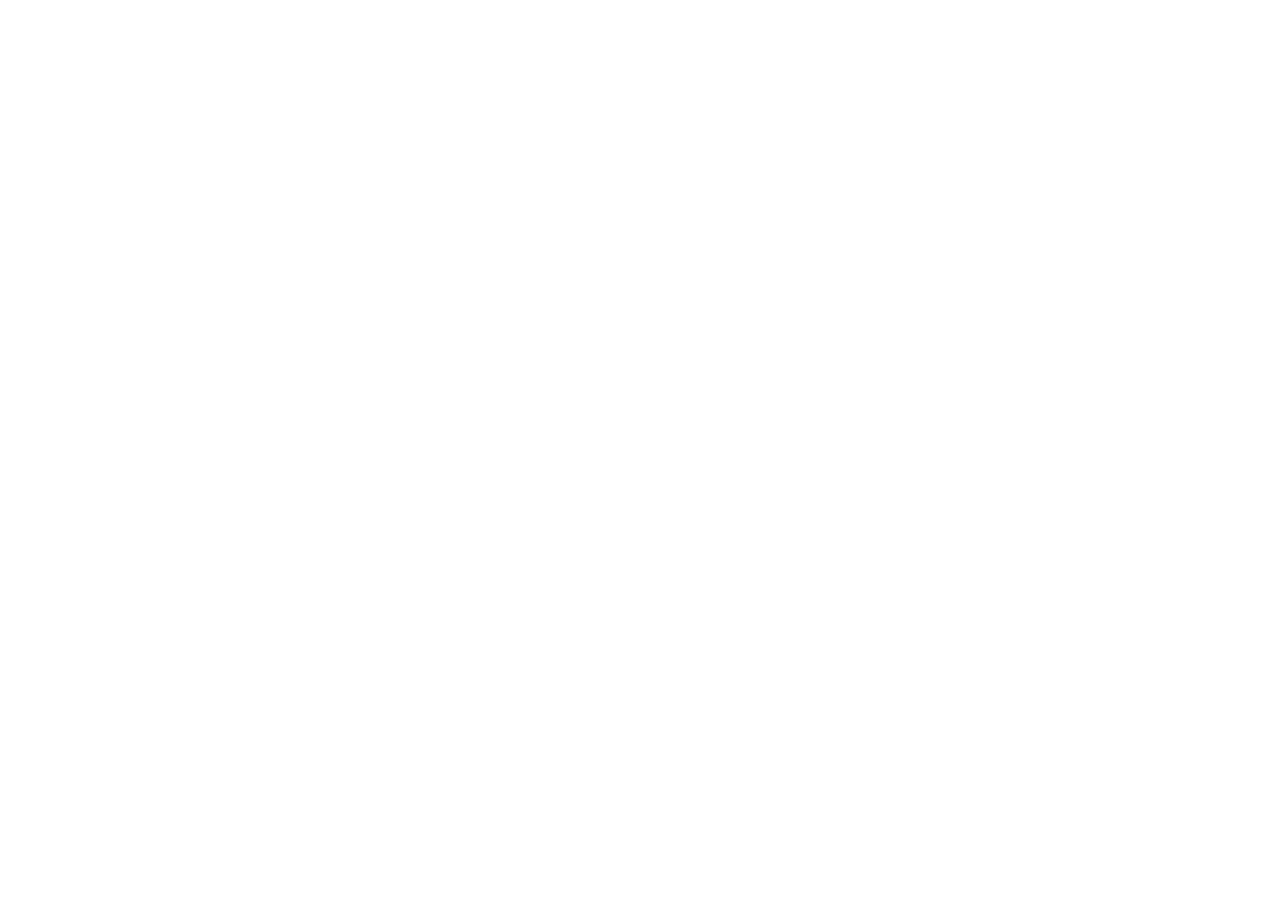
==== snake.html @ ec8684a4 "1" ====
<!DOCTYPE html>
<html>
<head>
<meta charset="utf-8">
<title>垃圾堆小吃</title>
<style>
body {
    margin: 0;
}


</head>
<body>
<div style="text-align: center;height:50px;background-color:#ffff00">
	<h1>垃圾堆小吃</h1>
</div>
<ul>
  <li><a href="#home">主菜</a></li>
  <li><a class="active" href="#news">小吃</a></li>
  <li><a href="#contact">饮料</a></li>
  <li><a href="#about">甜点</a></li>
</ul>

<div style="margin-left:20%;padding:1px 16px">
  <h2>Fixed Full-height Side Nav</h2>
  <h3>Try to scroll this area, and see how the sidenav sticks to the page</h3>
  <p>Notice that this div element has a left margin of 25%. This is because the side navigation is set to 25% width. If you remove the margin, the sidenav will overlay/sit on top of this div.</p>
  <p>Also notice that we have set overflow:auto to sidenav. This will add a scrollbar when the sidenav is too long (for example if it has over 50 links inside of it).</p>
  <p>Some text..</p>
  <p>Some text..</p>
  <p>Some text..</p>
  <p>Some text..</p>
  <p>Some text..</p>
  <p>Some text..</p>
  <p>Some text..</p>
</div>

</body>
</html>
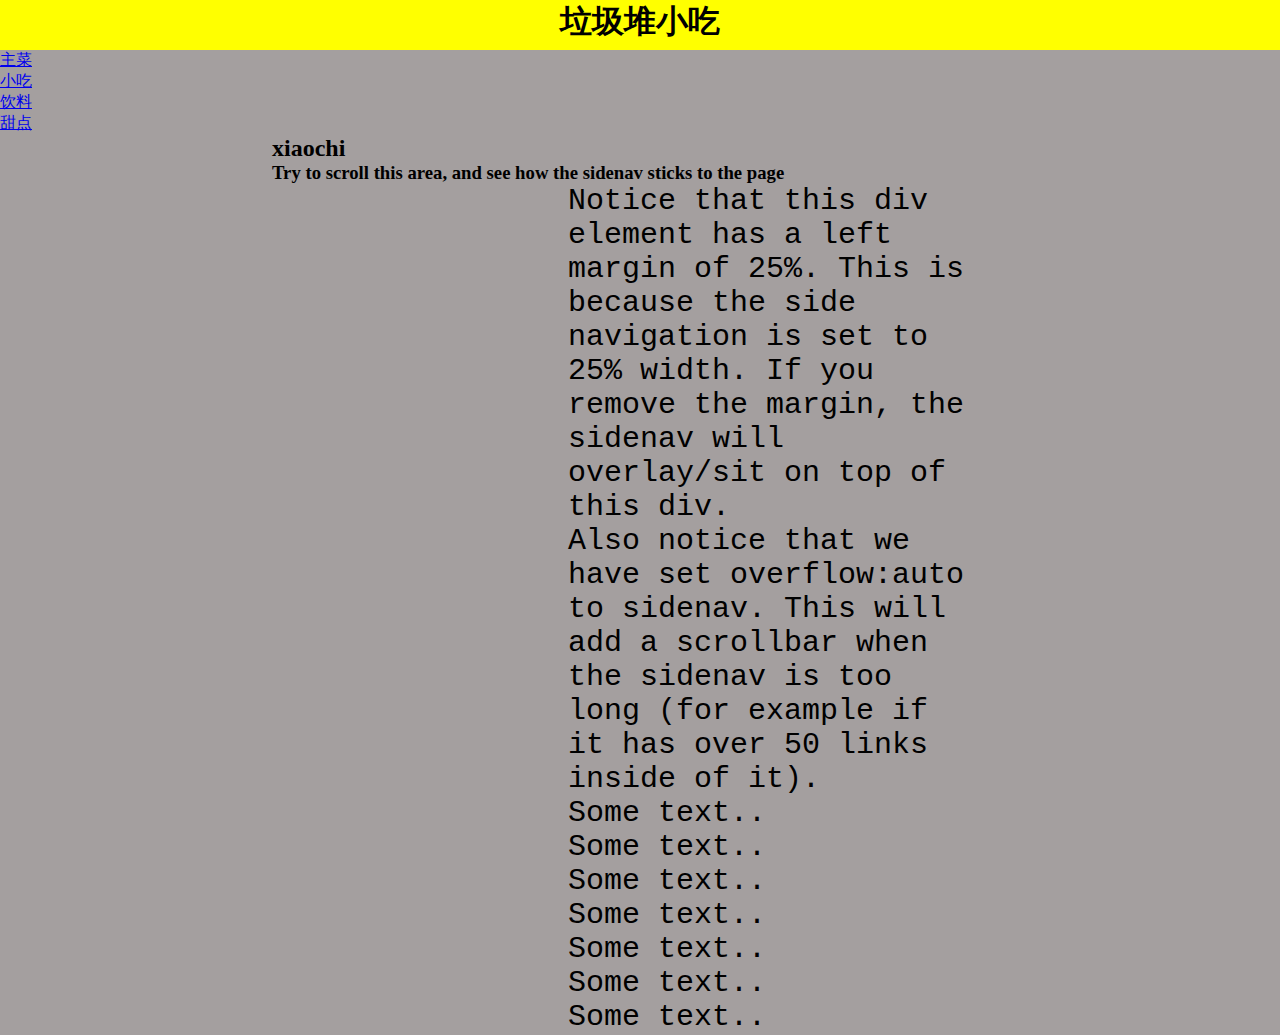
==== commit d7f4319c: "Update snake.html" ====
--- a/snake.html
+++ b/snake.html
@@ -1,14 +1,10 @@
 <!DOCTYPE html>
 <html>
 <head>
-<meta charset="utf-8">
-<title>垃圾堆小吃</title>
-<style>
-body {
-    margin: 0;
-}
-
-
+    <meta charset="UTF-8">
+    <meta content="origin" name="referrer">
+    <title>垃圾堆小吃</title>
+    <link rel="stylesheet" type="text/css" href="styles.css" />
 </head>
 <body>
 <div style="text-align: center;height:50px;background-color:#ffff00">
@@ -22,7 +18,7 @@
 </ul>
 
 <div style="margin-left:20%;padding:1px 16px">
-  <h2>Fixed Full-height Side Nav</h2>
+  <h2>xiaochi</h2>
   <h3>Try to scroll this area, and see how the sidenav sticks to the page</h3>
   <p>Notice that this div element has a left margin of 25%. This is because the side navigation is set to 25% width. If you remove the margin, the sidenav will overlay/sit on top of this div.</p>
   <p>Also notice that we have set overflow:auto to sidenav. This will add a scrollbar when the sidenav is too long (for example if it has over 50 links inside of it).</p>
--- a/styles.css
+++ b/styles.css
@@ -0,0 +1,66 @@
+* {
+  margin:0px;
+  padding:0px;
+}
+
+body{
+  background-color: rgba(136, 129, 129, 0.76);
+}
+
+#door {
+  background-image: url("images/door.jpg");
+  background-size: 900px 600px;
+  background-repeat:no-repeat;
+  background-position:center center;
+  width: 900;
+  height: 600px;
+  position: relative;
+  margin: auto;
+}
+
+#hengpi {
+  display: block;
+  background-image: url("images/hengpi.png");
+  background-repeat:no-repeat;
+  background-position:center center;
+  background-size: 350px 200px;
+  width:350px;
+  height: 200px;
+  text-align: center;
+  line-height: 216px;
+  font-family:fantasy;
+  font-size:40px;
+}
+
+#leftlian {
+  display: block;
+  background-color: rgb(141, 5, 5);
+  width: 80px;
+  height:380px;
+  position: absolute;
+  left:50%;
+  transform: -410px;
+  text-align: center;
+  font-family:fantasy;
+  font-size:40px;
+}
+
+#rightlian {
+  display: block;
+  background-color: rgb(141, 5, 5);
+  width: 80px;
+  height:380px;
+  position: absolute;
+  right: 50%;
+  transform: 410px;
+  text-align:center;
+  font-family:fantasy;
+  font-size:40px;
+}
+
+p {
+  display: block;
+  width: 400px;
+  margin: auto;
+  font: 30px Monaco,"Courier New","DejaVu Sans Mono","Bitstream Vera Sans Mono",monospace;
+}
